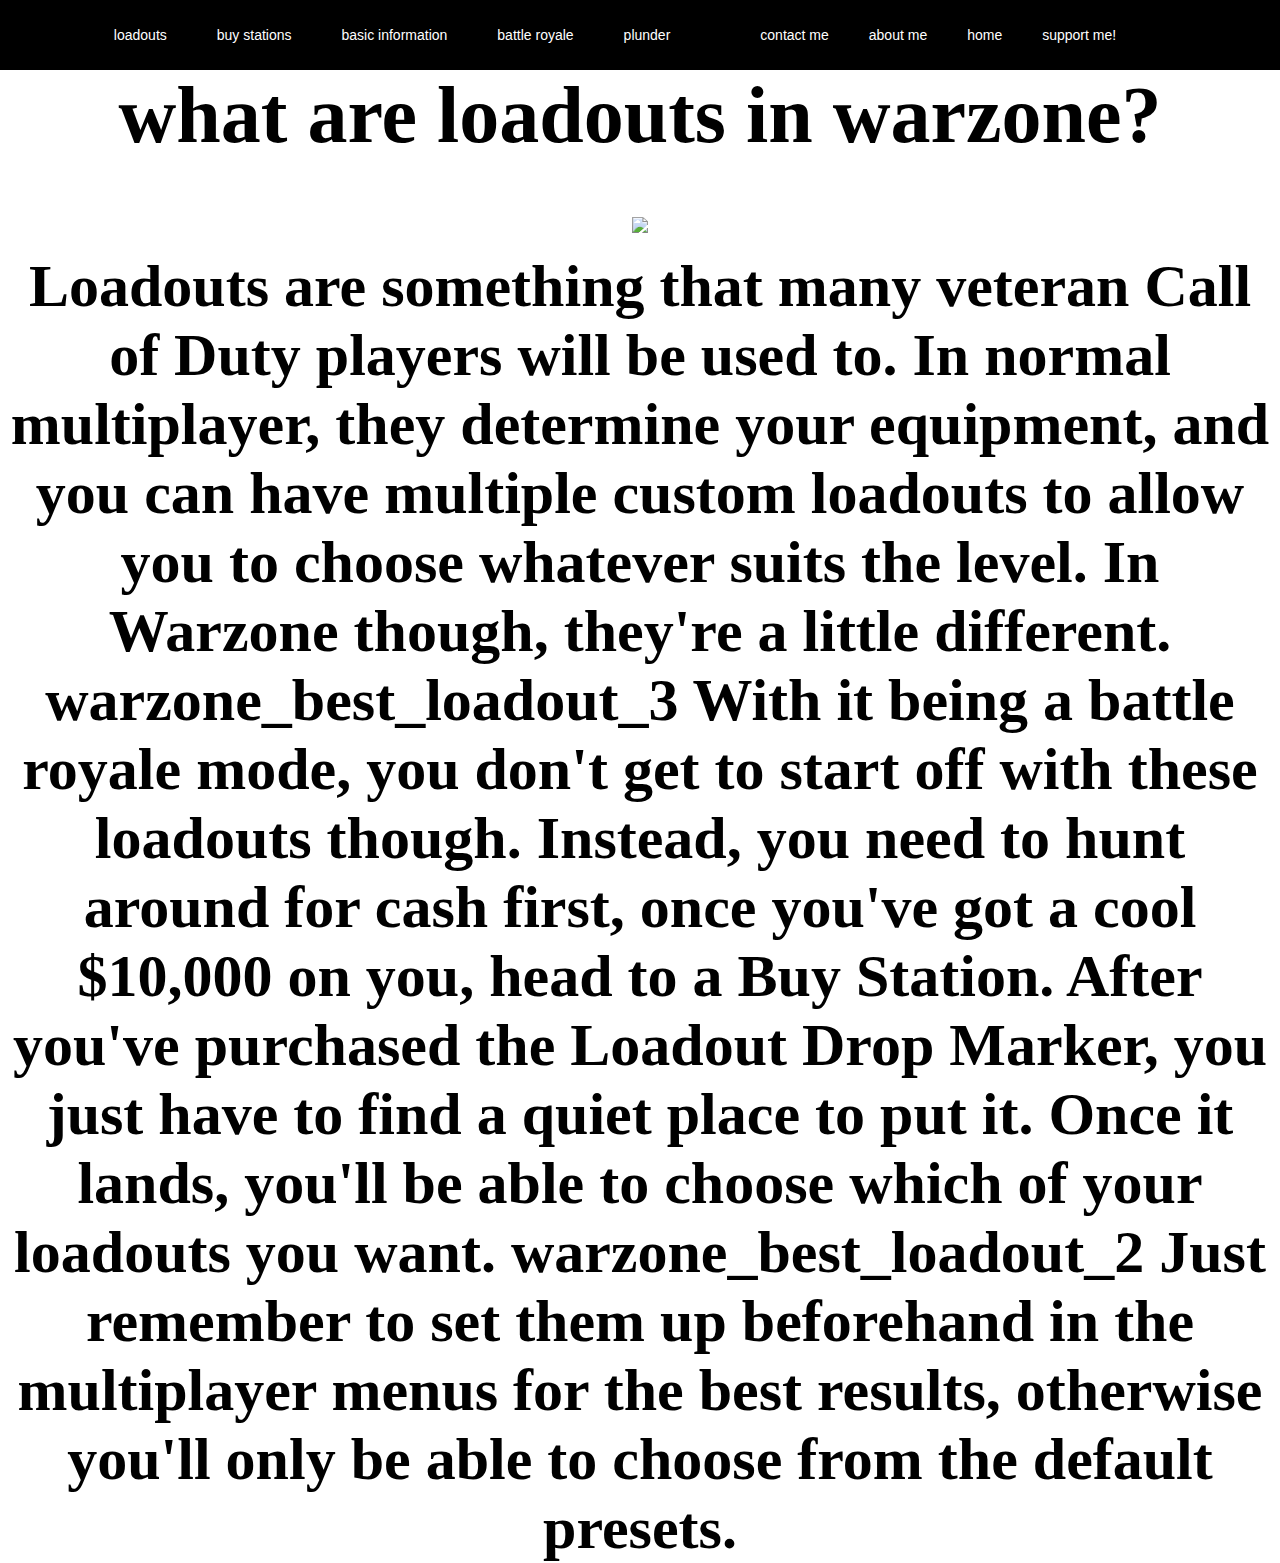
==== loadouts.html @ d9eea74b "I changed somethings" ====
<!DOCTYPE html>
<html>
  <head>
    <meta charset="utf-8">
    <meta name="viewport" content="width=device-width">
    <title>repl.it</title>
    <link href="style.css" rel="stylesheet" type="text/css" />
  </head>
  <body>
  
       <nav>
        <ul>
          
        
            <li><a 
          href="https://what-is-loadouts-in-warzone.sutart.repl.co/">loadouts</a></li>
          <li><a
          href="https://what-are-buy-stations.sutart.repl.co/">buy stations</a></li>
        <li><a href="https://what-is-call-of-duty-warzone.sutart.repl.co/">basic information</a></li>
        <li><a href="https://battle-royal-explained.sutart.repl.co/">battle royale</a></li>
        <li><a href="https://what-is-plunder-in-warzone.sutart.repl.co/">plunder</a></li>                         
        <li><a
        href="https://about-me.sutart.repl.co/"></hi></a>
        <li><a
        href="https://contact-me.sutart.repl.co/">contact me</hi></a>
        <Li><a
        href="https://about-me.sutart.repl.co/">about me<hi></a>
        <li><a
         href="https://welcome-page.sutart.repl.co/">home<hi></a>
        <li><a
        href="https://www.youtube.com/channel/UCYXtX-PBZtHFqAMj7HgJcuw">support me!</A></li>
        <li><a
      
      </ul>
      </nav>
    <script src="script.js"></script>
    <h1>what are loadouts in warzone?<h1>
      <img src="j.jfif"/>
      <h2>Loadouts are something that many veteran Call of Duty players will be used to. In normal multiplayer, they determine your equipment, and you can have multiple custom loadouts to allow you to choose whatever suits the level. In Warzone though, they're a little different.

warzone_best_loadout_3
With it being a battle royale mode, you don't get to start off with these loadouts though. Instead, you need to hunt around for cash first, once you've got a cool $10,000 on you, head to a Buy Station. After you've purchased the Loadout Drop Marker, you just have to find a quiet place to put it. Once it lands, you'll be able to choose which of your loadouts you want.

warzone_best_loadout_2
Just remember to set them up beforehand in the multiplayer menus for the best results, otherwise you'll only be able to choose from the default presets.<h2>


  </body>
</html>
---- style.css ----
* {
margin: 0;
padding: 0;
}
body{
 text-align:center;
 background-color:rgb(255, 255, 255);
 font-size:40px;
}

.wrapper{
  margin: 0px;
  width: 1000px;
  height: 100px
}
nav{
  width: 100%;
  height:70px;
  background-color:black;
}
ul{

}

ul li{
list-style: none;
display: inline-block;
float:center;
line-height: 70px;
color: white;
 
}
ul li a{
  display: block;
  text-decoration: none;
  font-size: 14px;
  font-family: Arial, Helvetica, sans-serif;
  color:white;
  padding: 0px 20px;
  
}
ul li a:hover {
  color:red

}

.img-n {

}
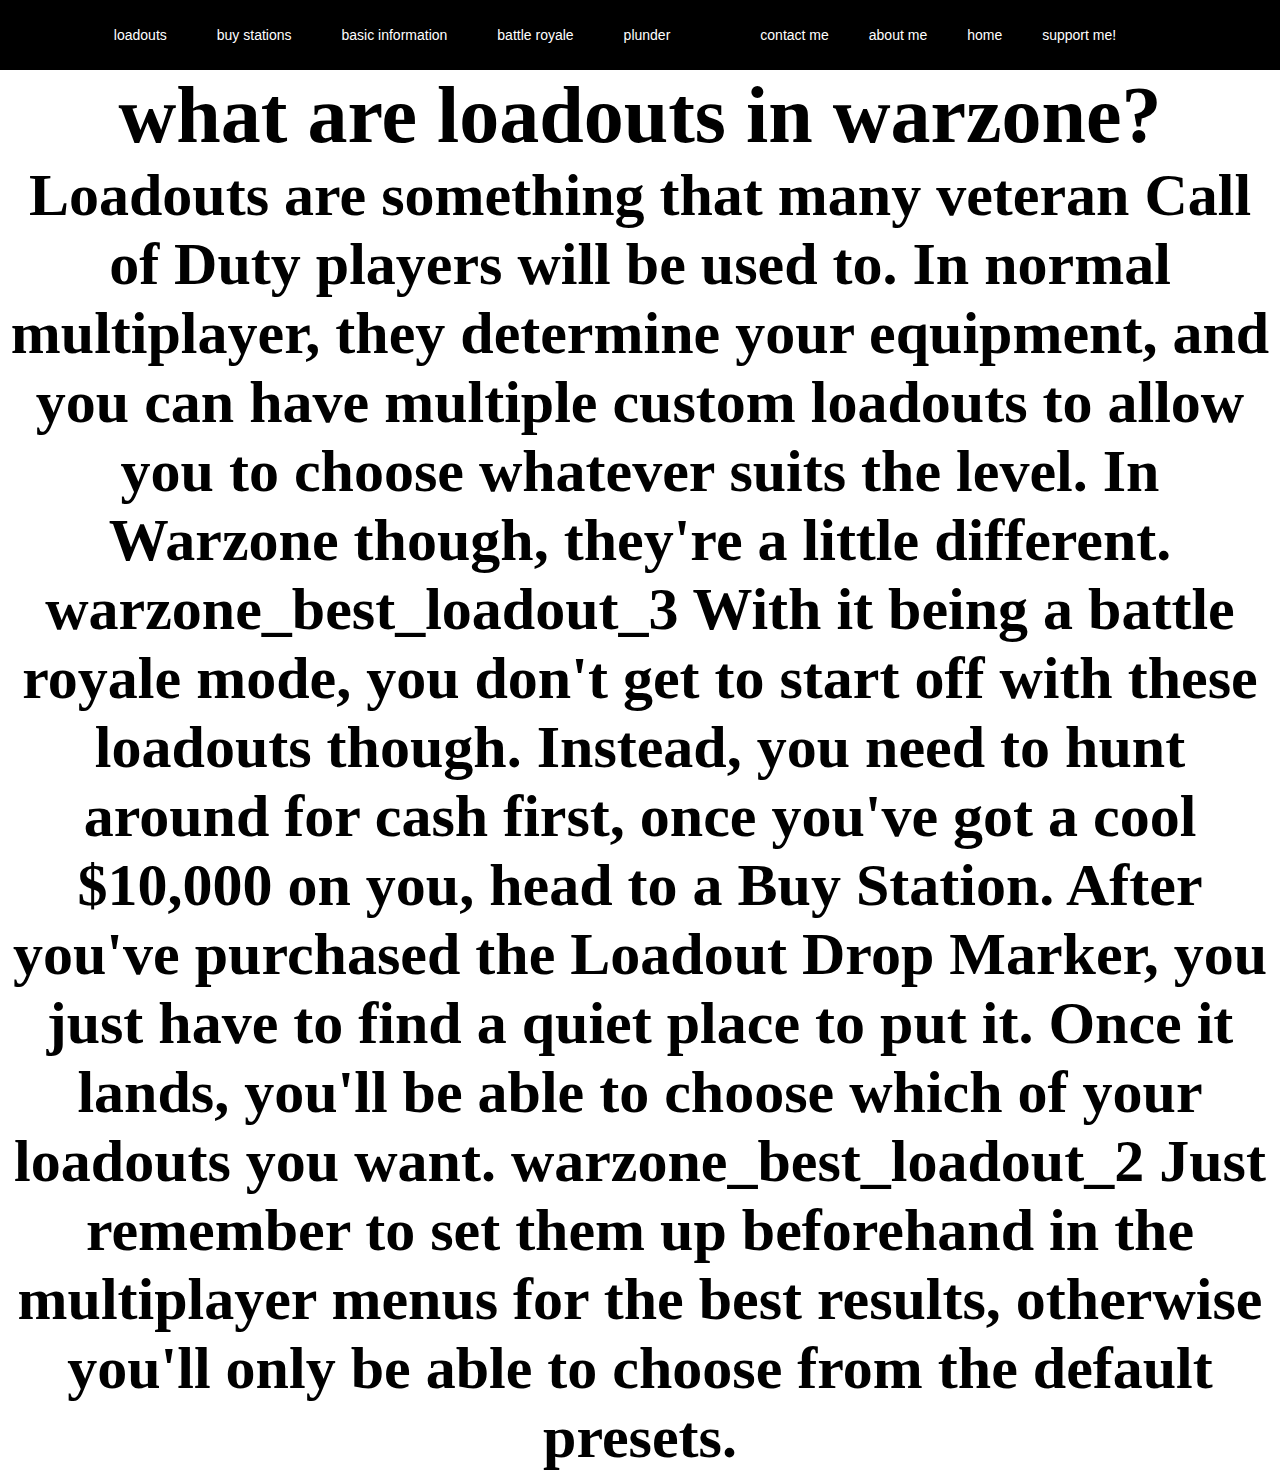
==== commit bd9ad3b9: "Update loadouts.html" ====
--- a/loadouts.html
+++ b/loadouts.html
@@ -35,7 +35,7 @@
       </nav>
     <script src="script.js"></script>
     <h1>what are loadouts in warzone?<h1>
-      <img src="j.jfif"/>
+     
       <h2>Loadouts are something that many veteran Call of Duty players will be used to. In normal multiplayer, they determine your equipment, and you can have multiple custom loadouts to allow you to choose whatever suits the level. In Warzone though, they're a little different.
 
 warzone_best_loadout_3
@@ -46,4 +46,4 @@
 
 
   </body>
-</html>+</html>
